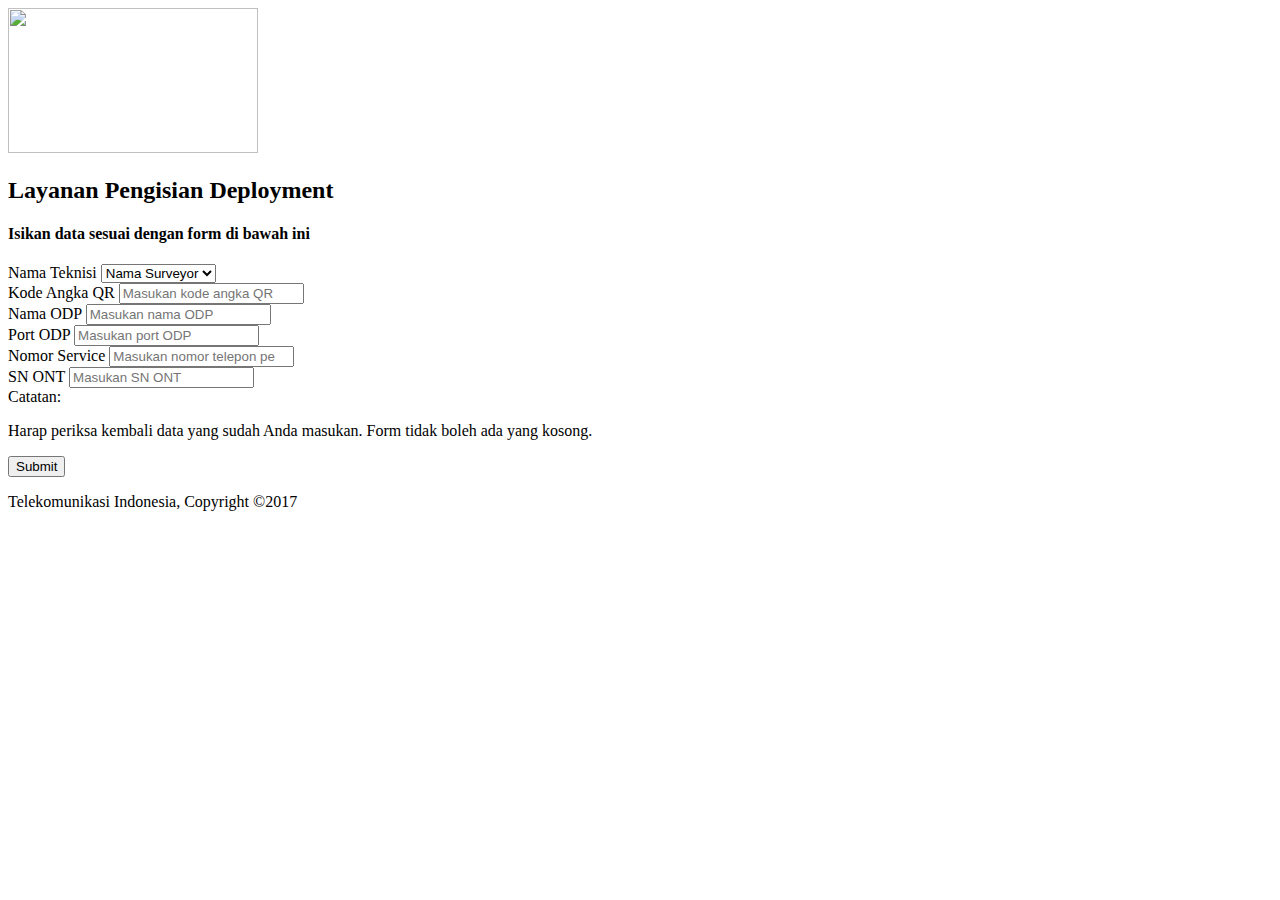
==== deployment.html @ 71195631 "Update deployment.html" ====
<!DOCTYPE html>
<html>

<head>
    <meta charset="utf-8">
    <meta name="viewport" content="width=device-width, initial-scale=1.0">
    <title>Deployment Menu</title>
    <link rel="stylesheet" href="css/bootstrap.min.css">
    <link rel="stylesheet" href="assets/css/styles.css">
    <link rel="stylesheet" href="css/style-click.css">
    <script type="js/jquery.min"></script>
</head>

<body>
    <header>
      <div class="container">
        <div id="branding">
            <a href="index.html">
          <img src="https://www.nyse.com/publicdocs/nyse/events/images/TLK_WEB_1920.png" style="width:250px;height:145px;">
            </a>
        </div>
      </div>
    </header>

    <section id="headtext">
      <div class="container">
          <h2> Layanan Pengisian Deployment </h2>
      </div></section>

<form class="form-basic" method="POST" action="php/insert_deployment.php">
    <h4 class="text-center">Isikan data sesuai dengan form di bawah ini</h4>
    <div class="form-group">
        <label for="text-input" class="control-label">Nama Teknisi</label>
        <select class="form-control" name="Nama_Surveyor" id="Nama_Surveyor" required="">
            <option value="">Nama Surveyor</option>
            <option value="amija1">AMIJA1</option>
            <option value="amija2">AMIJA2</option>
        </select>
    </div>
    <div class="form-group">
        <label for="text-input" class="control-label">Kode Angka QR</label>
        <input type="text" name="Kode_Angka_QR" class="form-control" id="Kode_Angka_QR" placeholder="Masukan kode angka QR" required="">
    </div>
    <div class="form-group">
        <label for="text-input" class="control-label">Nama ODP</label>
        <input type="text" name="Nama_ODP" class="form-control" id="Nama_ODP" placeholder="Masukan nama ODP" required="">
    </div>
    <div class="form-group">
        <label for="text-input" class="control-label">Port ODP</label>
        <input type="text" name="Port_ODP" class="form-control" id="Port_ODP" placeholder="Masukan port ODP" required="">
    </div>
    <div class="form-group">
        <label for="text-input" class="control-label">Nomor Service</label>
        <input type="number" name="No_Telpon_Pelanggan" class="form-control" id="No_Telpon_Pelanggan" placeholder="Masukan nomor telepon pelanggan" required="">
    </div>
    <div class="form-group">
        <label for="text-input" class="control-label">SN ONT</label>
        <input type="text" name="SN_ONT" class="form-control" id="SN_ONT" placeholder="Masukan SN ONT" required="">
    </div>
    <div class="form-group">
        <label class="control-label">Catatan:</label>
        <p class="form-static-control">Harap periksa kembali data yang sudah Anda masukan. Form tidak boleh ada yang kosong.</p>
    </div>
    <div class="form-group">
        <button class="btn btn-success btn-block" type="submit">Submit</button>
    </div>
</form>

    <footer>
      <p> Telekomunikasi Indonesia, Copyright ©2017 </p>
    </footer>
    <script src="assets/js/jquery.min.js"></script>
    <script src="assets/bootstrap/js/bootstrap.min.js"></script>
</body>

</html>
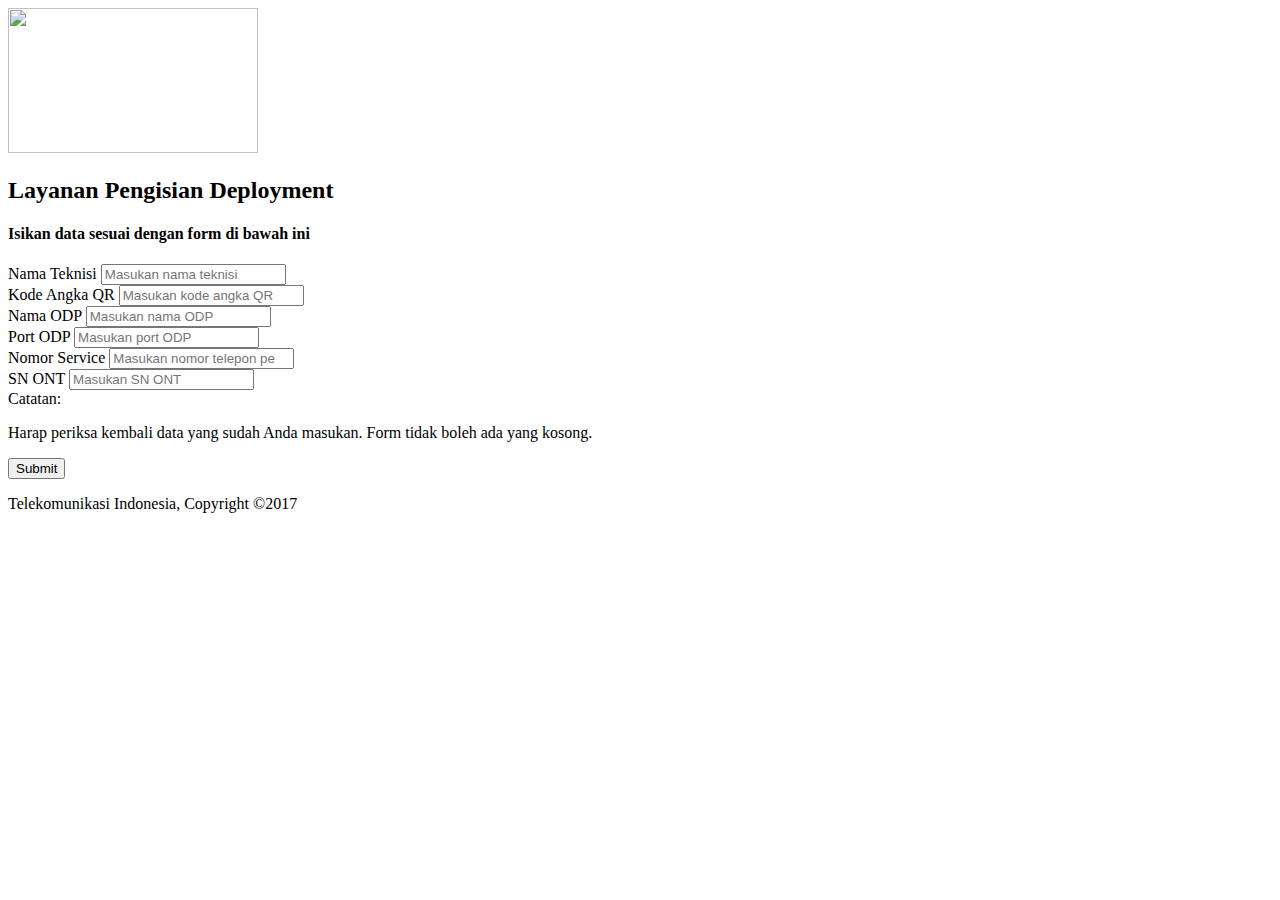
==== commit 3f50760d: "Update deployment.html" ====
--- a/deployment.html
+++ b/deployment.html
@@ -29,13 +29,9 @@
 
 <form class="form-basic" method="POST" action="php/insert_deployment.php">
     <h4 class="text-center">Isikan data sesuai dengan form di bawah ini</h4>
-    <div class="form-group">
-        <label for="text-input" class="control-label">Nama Teknisi</label>
-        <select class="form-control" name="Nama_Surveyor" id="Nama_Surveyor" required="">
-            <option value="">Nama Surveyor</option>
-            <option value="amija1">AMIJA1</option>
-            <option value="amija2">AMIJA2</option>
-        </select>
+   <div class="form-group">
+       <label for="text-input" class="control-label">Nama Teknisi</label>
+        <input type="text" name="Nama_Teknisi" class="form-control" id="Nama_Teknisi" placeholder="Masukan nama teknisi" required="">
     </div>
     <div class="form-group">
         <label for="text-input" class="control-label">Kode Angka QR</label>
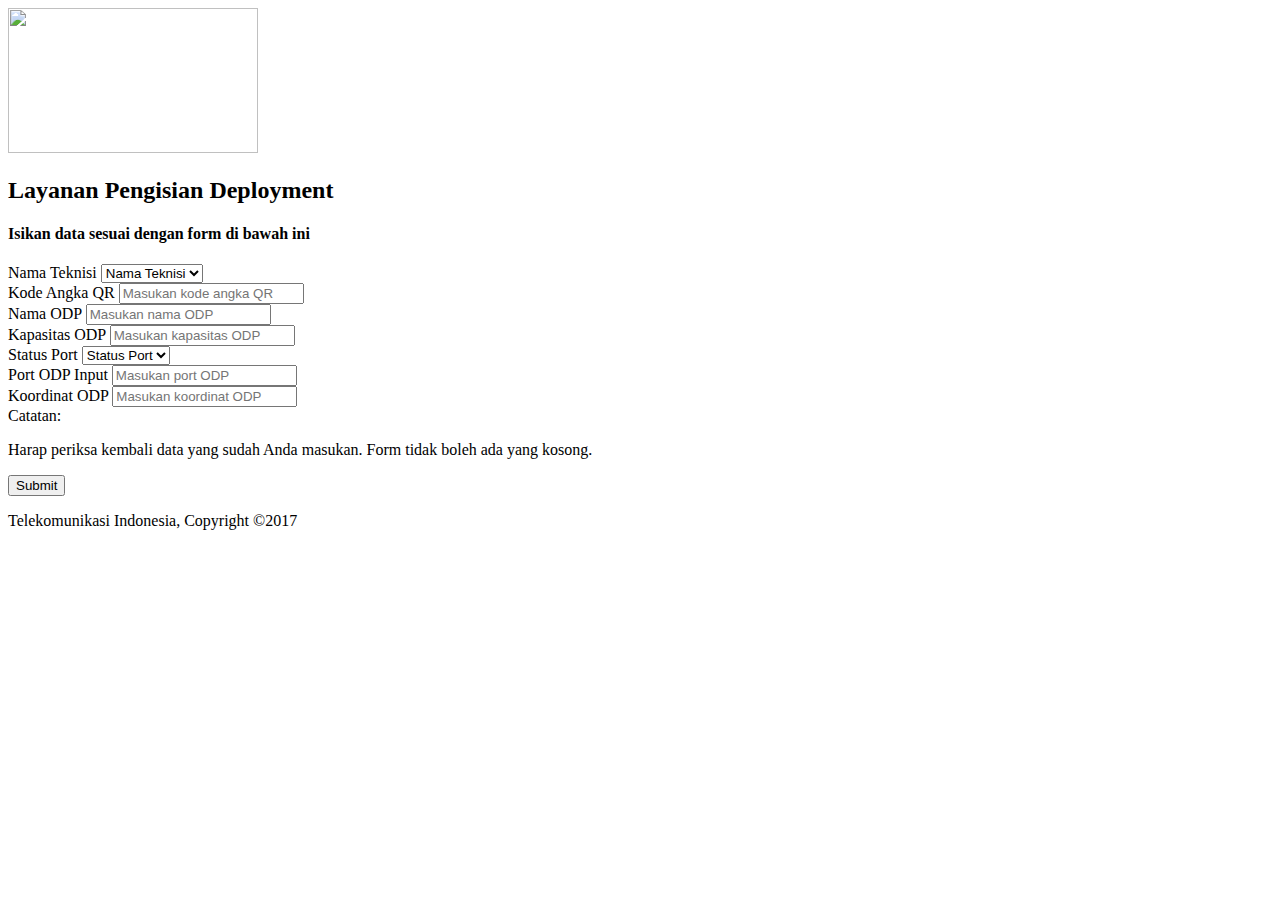
==== commit aa28eef3: "Mengganti HTML & PHP (edited)" ====
--- a/deployment.html
+++ b/deployment.html
@@ -27,11 +27,15 @@
           <h2> Layanan Pengisian Deployment </h2>
       </div></section>
 
-<form class="form-basic" method="POST" action="php/insert_deployment.php">
+<form class="form-basic" method="POST" action="insert_deployment.php">
     <h4 class="text-center">Isikan data sesuai dengan form di bawah ini</h4>
-   <div class="form-group">
-       <label for="text-input" class="control-label">Nama Teknisi</label>
-        <input type="text" name="Nama_Teknisi" class="form-control" id="Nama_Teknisi" placeholder="Masukan nama teknisi" required="">
+    <div class="form-group">
+        <label for="text-input" class="control-label">Nama Teknisi</label>
+        <select class="form-control" name="Nama_Teknisi" id="Nama_Teknisi" required="">
+            <option value="">Nama Teknisi</option>
+            <option value="amija1">AMIJA1</option>
+            <option value="amija2">AMIJA2</option>
+        </select>
     </div>
     <div class="form-group">
         <label for="text-input" class="control-label">Kode Angka QR</label>
@@ -42,16 +46,24 @@
         <input type="text" name="Nama_ODP" class="form-control" id="Nama_ODP" placeholder="Masukan nama ODP" required="">
     </div>
     <div class="form-group">
-        <label for="text-input" class="control-label">Port ODP</label>
-        <input type="text" name="Port_ODP" class="form-control" id="Port_ODP" placeholder="Masukan port ODP" required="">
+        <label for="text-input" class="control-label">Kapasitas ODP</label>
+        <input type="number" name="Kapasitas_ODP" class="form-control" id="Kapasitas_ODP" placeholder="Masukan kapasitas ODP" required="">
     </div>
     <div class="form-group">
-        <label for="text-input" class="control-label">Nomor Service</label>
-        <input type="number" name="No_Telpon_Pelanggan" class="form-control" id="No_Telpon_Pelanggan" placeholder="Masukan nomor telepon pelanggan" required="">
+        <label for="text-input" class="control-label">Status Port</label>
+        <select class="form-control" name="Status_Port" id="Status_Port" required="">
+            <option value="">Status Port</option>
+            <option value="amija1">Kosong</option>
+            <option value="amija2">Isi</option>
+        </select>
     </div>
     <div class="form-group">
-        <label for="text-input" class="control-label">SN ONT</label>
-        <input type="text" name="SN_ONT" class="form-control" id="SN_ONT" placeholder="Masukan SN ONT" required="">
+        <label for="text-input" class="control-label">Port ODP Input</label>
+        <input type="text" name="Port_ODP_Input" class="form-control" id="Port_ODP_Input" placeholder="Masukan port ODP" required="">
+    </div>
+    <div class="form-group">
+        <label for="text-input" class="control-label">Koordinat ODP</label>
+        <input type="text" name="Koordinat_ODP" class="form-control" id="Koordinat_ODP" placeholder="Masukan koordinat ODP" required="">
     </div>
     <div class="form-group">
         <label class="control-label">Catatan:</label>
